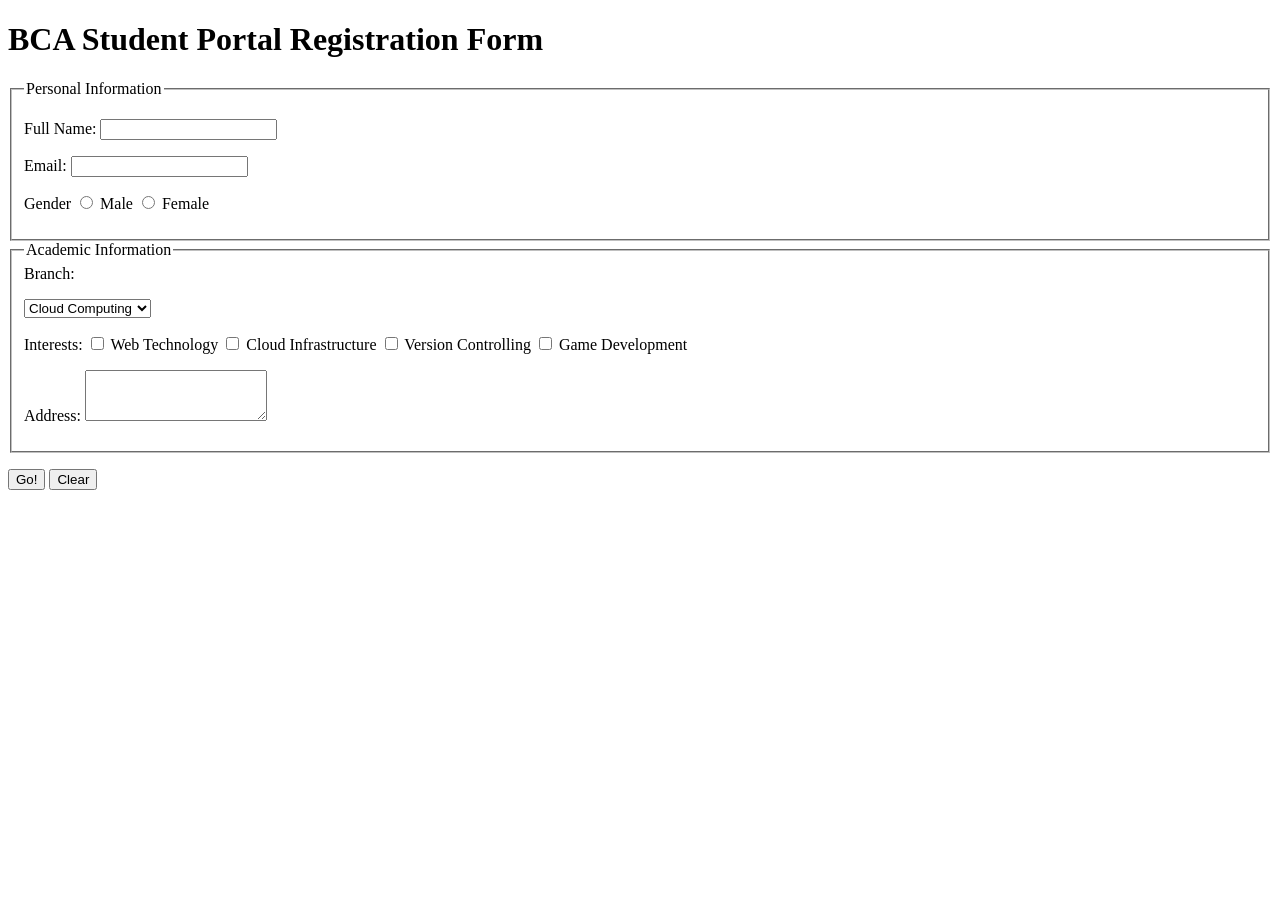
==== 3-Hands-On-Lab/Classwork/Lab-6/index.html @ 91f4b5c9 "W.I.P. : Hands-on Lab-6" ====
<!DOCTYPE html>
<html lang="en">
<head>
    <meta charset="UTF-8">
    <title>Student Registration Form</title>
</head>
<body>
    <h1>BCA Student Portal Registration Form</h1>
    <form>
        <!-- Task 1: Creating Fieldsets for Personal Information -->
         <fieldset>
            <legend>Personal Information</legend>
            <p>                
                <label for="fname">Full Name:</label>
                <input type="text" id="fname" name="fullname">
            </p>
            <p>
                <label for="email">Email:</label>
                <input type="email" id="email" name="email">
            </p>
            <p>
                <label>Gender</label>
                <input id="m" type="radio" value="male" name="gender">
                <label for="m">Male</label>
                <input id="f" type="radio" value="female" name="gender">
                <label for="f">Female</label>
            </p>
         </fieldset>
        <!-- Task 2: Creating Fieldset for Academic Details -->
         <fieldset>
            <legend>Academic Information</legend>
            <label id="stream">Branch:</label>
            <p>
                </p><select name="branch" id="stream">
                    <option value="bcc">Cloud Computing</option>
                    <option value="sacs">Cyber Security</option>
                    <option value="bcap">BCA Plain</option>
                    <option value="bcapai">BCA Plain with AI</option>
                </select>
            </p>
            <p>
                <label>Interests:</label>
                <input type="checkbox" name="interests" value="WebTech" id="webtech">
                <label for="webtech">Web Technology</label>
                <input type="checkbox" name="interests" value="CloudInfra" id="ci">
                <label for="ci">Cloud Infrastructure</label>
                <input type="checkbox" name="interests" value="VersionControl" id="vc">
                <label for="vc">Version Controlling</label>
                <input type="checkbox" name="interests" value="GameDev" id="gd">
                <label for="gd">Game Development</label>
            </p>
            <p>
                <label for="address">Address:</label>
                <textarea name="address" id="address" rows="3"></textarea>
            </p>
         </fieldset>
        <!-- Task 3: Adding Submit and Reset Buttons -->
         <p>
            <button type="submit">Go!</button>
            <button type="reset">Clear</button>
         </p>
    </form>
</body>
</html>
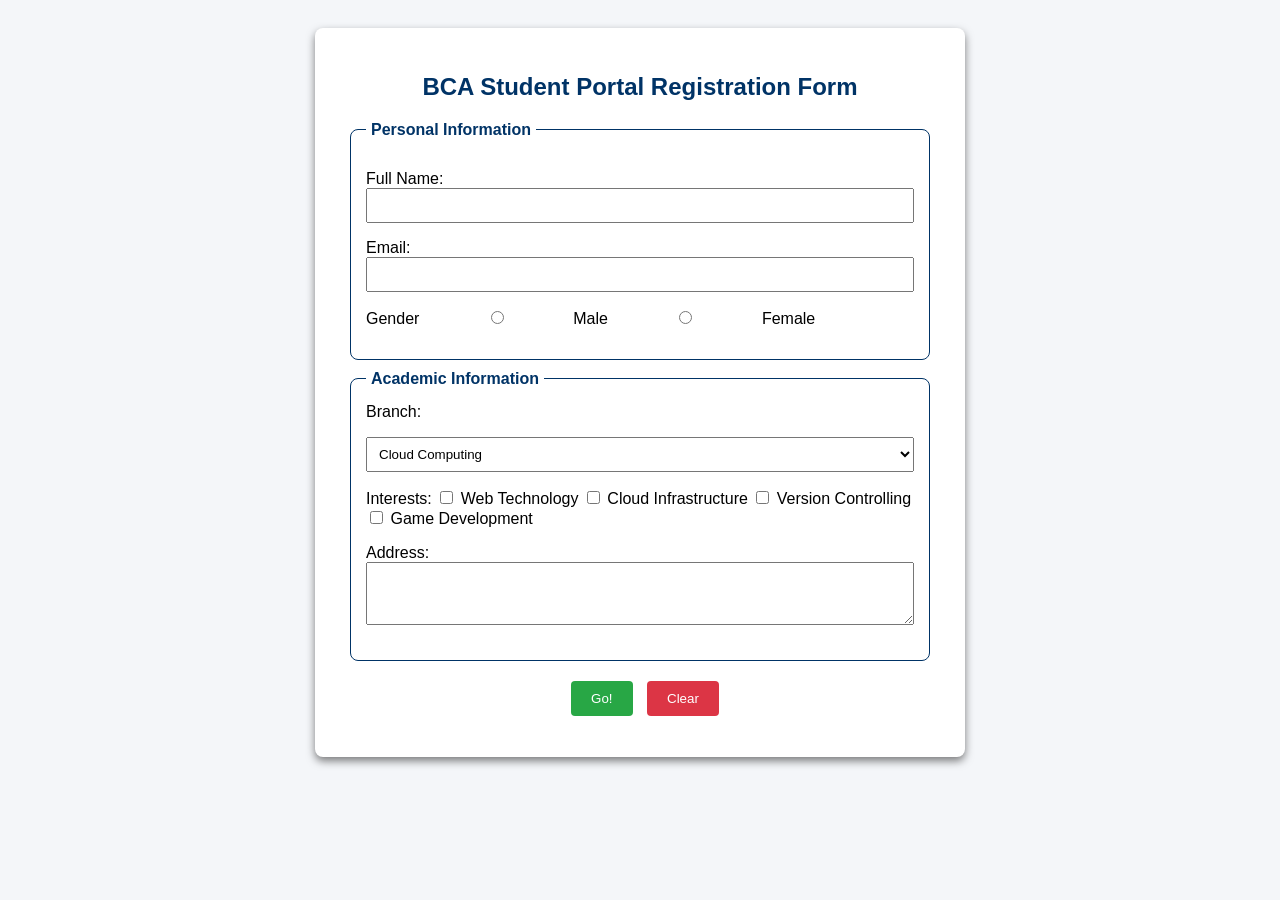
==== commit d644d9c0: "Complete: Hands-on Lab 6" ====
--- a/3-Hands-On-Lab/Classwork/Lab-6/index.html
+++ b/3-Hands-On-Lab/Classwork/Lab-6/index.html
@@ -1,64 +1,69 @@
 <!DOCTYPE html>
 <html lang="en">
+
 <head>
     <meta charset="UTF-8">
     <title>Student Registration Form</title>
 </head>
-<body>
-    <h1>BCA Student Portal Registration Form</h1>
-    <form>
-        <!-- Task 1: Creating Fieldsets for Personal Information -->
-         <fieldset>
-            <legend>Personal Information</legend>
-            <p>                
-                <label for="fname">Full Name:</label>
-                <input type="text" id="fname" name="fullname">
-            </p>
-            <p>
-                <label for="email">Email:</label>
-                <input type="email" id="email" name="email">
-            </p>
-            <p>
-                <label>Gender</label>
-                <input id="m" type="radio" value="male" name="gender">
-                <label for="m">Male</label>
-                <input id="f" type="radio" value="female" name="gender">
-                <label for="f">Female</label>
-            </p>
-         </fieldset>
-        <!-- Task 2: Creating Fieldset for Academic Details -->
-         <fieldset>
-            <legend>Academic Information</legend>
-            <label id="stream">Branch:</label>
-            <p>
-                </p><select name="branch" id="stream">
+
+<body style="font-family: Arial, sans-serif; background-color: #f4f6f9; padding: 20px;">
+    <div style="max-width: 600px; margin: 0 auto; border-radius: 8px; background-color: #ffffff; padding: 25px; box-shadow: 0 4px 8px rgba(0,0,0,0.5);">
+        <h2 style="color: #003366; text-align: center;">BCA Student Portal Registration Form</h2>
+        <form method="POST" action="./process.php">
+            <!-- Task 1: Creating Fieldsets for Personal Information -->
+            <fieldset style="border-radius: 8px; border: 1px solid #003366;margin: 10px; padding: 15px;">
+                <legend style="color: #003366; font-weight: bold; padding: 0 5px;">Personal Information</legend>
+                <p>
+                    <label for="fname">Full Name:</label>
+                    <input type="text" id="fname" name="fullname" style="width: 100%; padding:8px; box-sizing: border-box;">
+                </p>
+                <p>
+                    <label for="email">Email:</label>
+                    <input type="email" style="width: 100%; padding:8px; box-sizing: border-box;" id="email" name="email">
+                </p>
+                <p>
+                    <label>Gender</label>
+                    <input id="m" type="radio" value="male" name="gender" style="width: 25%;">
+                    <label for="m">Male</label>
+                    <input id="f" type="radio" value="female" name="gender" style="width: 25%;">
+                    <label for="f">Female</label>
+                </p>
+            </fieldset>
+            <!-- Task 2: Creating Fieldset for Academic Details -->
+            <fieldset style="border-radius: 8px; border: 1px solid #003366; margin: 10px; padding: 15px; margin-bottom: 20px;">
+                <legend style="color: #003366; font-weight: bold; padding: 0 5px;">Academic Information</legend>
+                <label id="stream" >Branch:</label>
+                <p>
+                </p><select style="width:100%; padding: 8px;" name="branch" id="stream">
                     <option value="bcc">Cloud Computing</option>
                     <option value="sacs">Cyber Security</option>
                     <option value="bcap">BCA Plain</option>
                     <option value="bcapai">BCA Plain with AI</option>
                 </select>
+                </p>
+                <p>
+                    <label>Interests:</label>
+                    <input type="checkbox" name="interests" value="WebTech" id="webtech">
+                    <label for="webtech">Web Technology</label>
+                    <input type="checkbox" name="interests" value="CloudInfra" id="ci">
+                    <label for="ci">Cloud Infrastructure</label>
+                    <input type="checkbox" name="interests" value="VersionControl" id="vc">
+                    <label for="vc">Version Controlling</label>
+                    <input type="checkbox" name="interests" value="GameDev" id="gd">
+                    <label for="gd">Game Development</label>
+                </p>
+                <p>
+                    <label for="address">Address:</label>
+                    <textarea style="width: 100%; padding: 8px; box-sizing: border-box;" name="address" id="address" rows="3"></textarea>
+                </p>
+            </fieldset>
+            <!-- Task 3: Adding Submit and Reset Buttons -->
+            <p style="text-align: center;">
+                <button style="padding: 10px 20px; color: #ffffff; border-radius: 4px; border: none; background-color: #28a745; margin-left: 10px; cursor: pointer;" type="submit">Go!</button>
+                <button style="padding: 10px 20px; color: #ffffff; border-radius: 4px; border: none; background-color: #dc3545; margin-left: 10px; cursor: pointer;" type="reset">Clear</button>
             </p>
-            <p>
-                <label>Interests:</label>
-                <input type="checkbox" name="interests" value="WebTech" id="webtech">
-                <label for="webtech">Web Technology</label>
-                <input type="checkbox" name="interests" value="CloudInfra" id="ci">
-                <label for="ci">Cloud Infrastructure</label>
-                <input type="checkbox" name="interests" value="VersionControl" id="vc">
-                <label for="vc">Version Controlling</label>
-                <input type="checkbox" name="interests" value="GameDev" id="gd">
-                <label for="gd">Game Development</label>
-            </p>
-            <p>
-                <label for="address">Address:</label>
-                <textarea name="address" id="address" rows="3"></textarea>
-            </p>
-         </fieldset>
-        <!-- Task 3: Adding Submit and Reset Buttons -->
-         <p>
-            <button type="submit">Go!</button>
-            <button type="reset">Clear</button>
-         </p>
-    </form>
+        </form>
+    </div>
 </body>
+
 </html>
